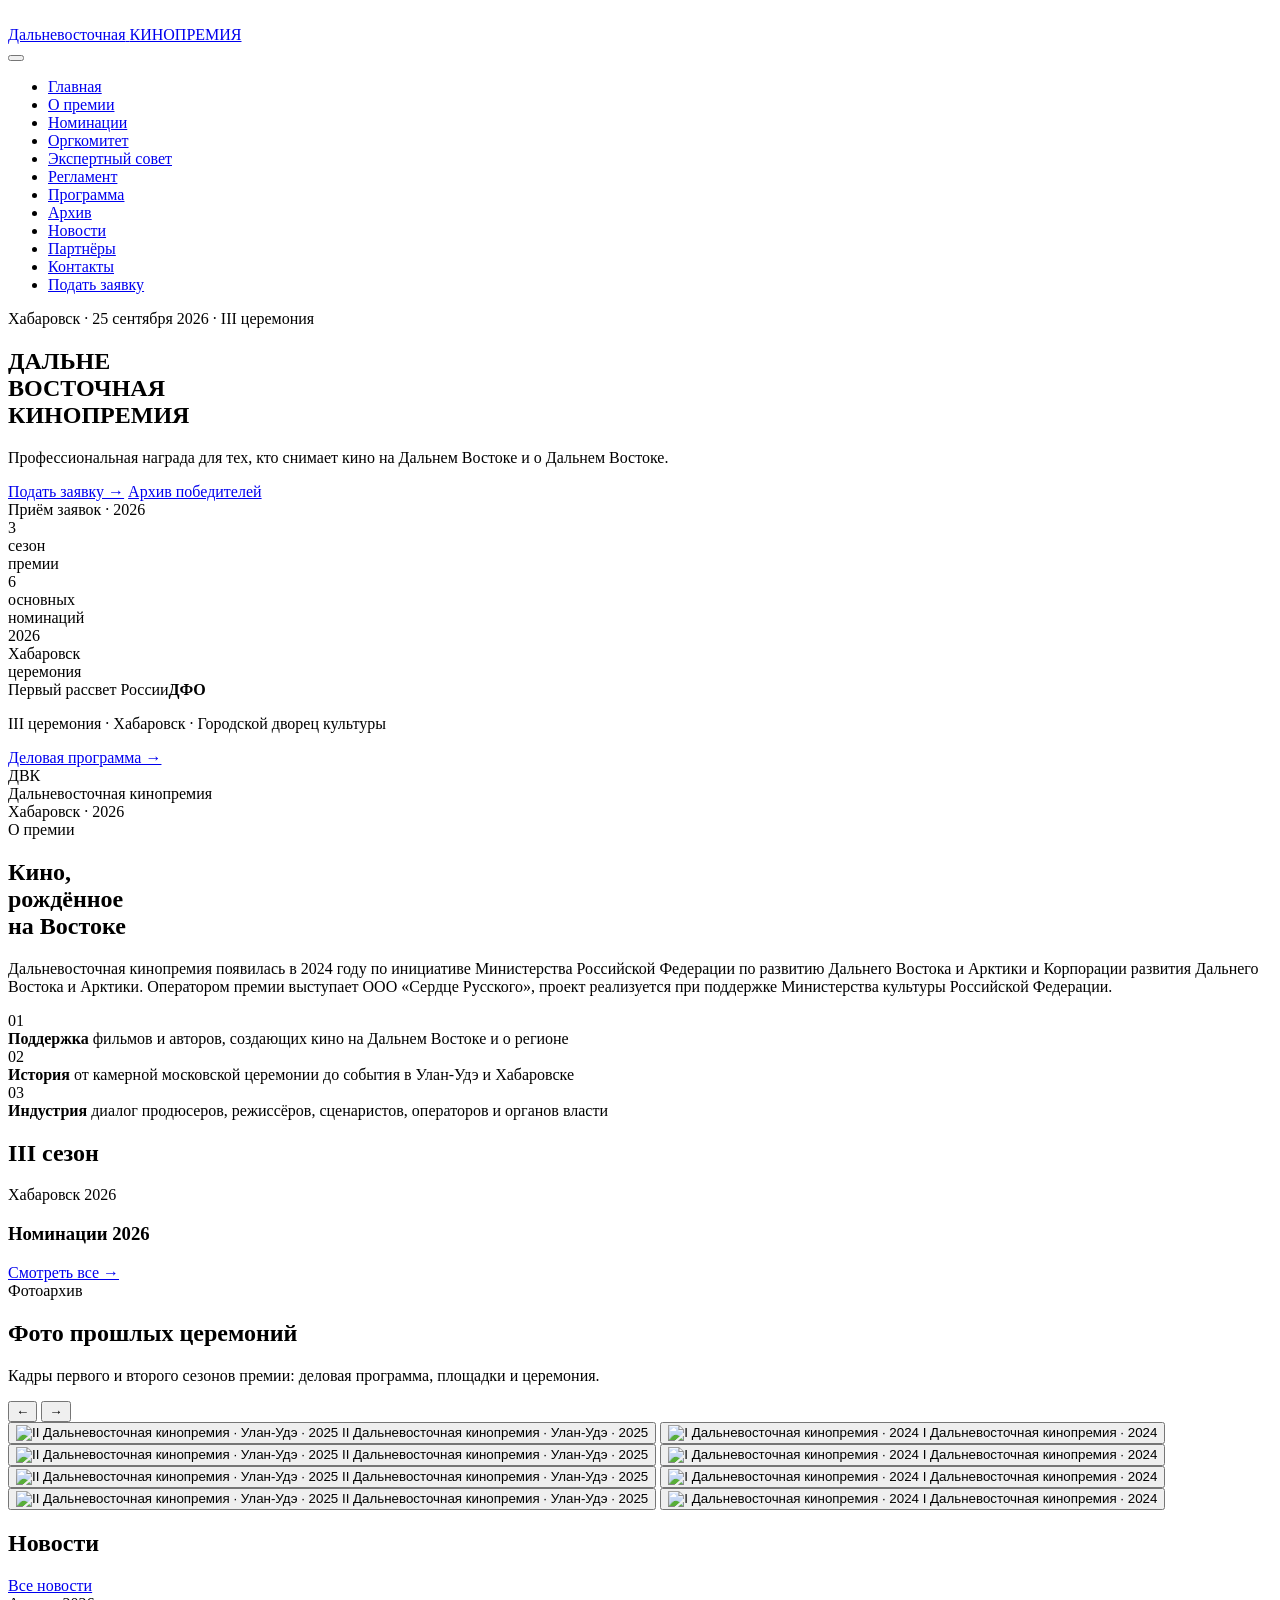
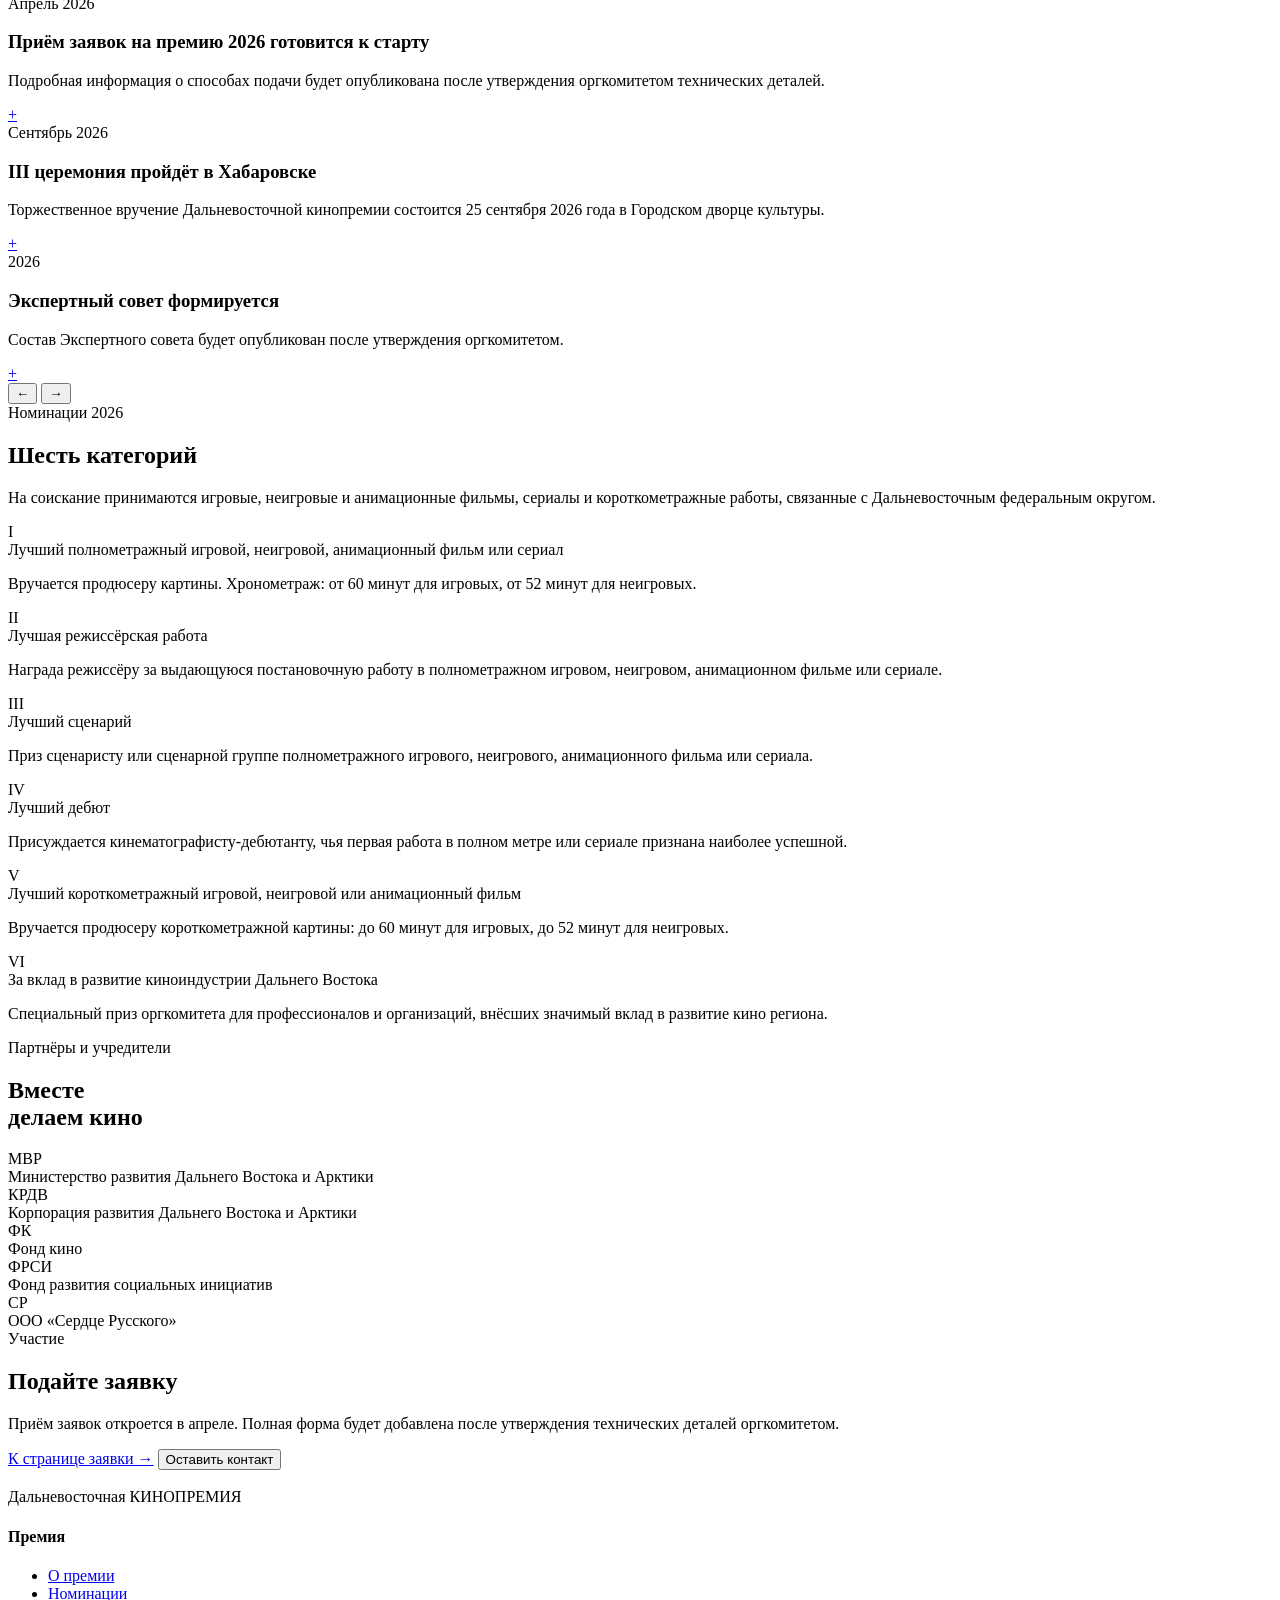
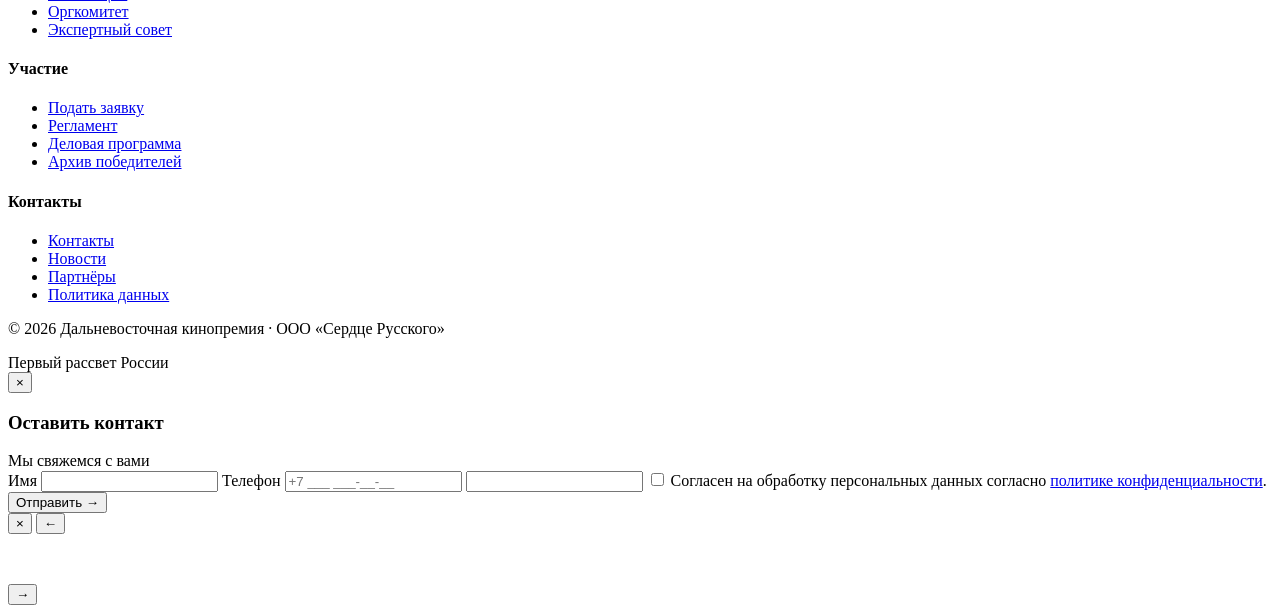
==== site/index.html @ ffc9f8f0 "feat: PHP-обработчик для Beget + 30% к мелкому шрифту + инструкция для Timeweb VPS - site/mail.php: " ====
<!DOCTYPE html>
<html lang="ru">
<head>
<meta charset="UTF-8">
<meta name="viewport" content="width=device-width, initial-scale=1.0">
<title>Главная · Дальневосточная Кинопремия 2026</title>
<link href="https://fonts.googleapis.com/css2?family=Bebas+Neue&family=Cormorant+Garamond:ital,wght@0,300;0,400;0,600;1,300;1,400&family=Space+Mono:wght@400;700&display=swap" rel="stylesheet">
<link rel="stylesheet" href="/styles.css">
</head>
<body>

<nav class="site-nav">
  <a href="/" class="nav-logo" aria-label="Дальневосточная Кинопремия">
    <img class="nav-logo-mark" src="/assets/logo/logo-2-mark.png" alt="" aria-hidden="true">
    <div class="nav-wordmark">
      <span class="top">Дальневосточная</span>
      <span class="bot">КИНОПРЕМИЯ</span>
    </div>
  </a>
  <button class="nav-toggle" type="button" aria-label="Открыть меню" aria-expanded="false" data-nav-toggle>
    <span></span><span></span><span></span>
  </button>
  <ul class="nav-links" data-nav-menu>
    <li><a href="/" class="active">Главная</a></li>
    <li><a href="/about.html" class="">О премии</a></li>
    <li><a href="/nominations.html" class="">Номинации</a></li>
    <li><a href="/orgcommittee.html" class="">Оргкомитет</a></li>
    <li><a href="/expert-council.html" class="">Экспертный совет</a></li>
    <li><a href="/regulation.html" class="">Регламент</a></li>
    <li><a href="/program.html" class="">Программа</a></li>
    <li><a href="/archive.html" class="">Архив</a></li>
    <li><a href="/news.html" class="">Новости</a></li>
    <li><a href="/partners.html" class="">Партнёры</a></li>
    <li><a href="/contacts.html" class="">Контакты</a></li>
    <li><a href="/submit.html" class="nav-cta ">Подать заявку</a></li>
  </ul>
</nav>

<section class="hero home-hero">
  <div class="hero-bg">
    <div class="layer-base"></div>
    <div class="layer-grid"></div>
    <div class="layer-ray"></div>
    <div class="layer-ray2"></div>
    <div class="layer-glow"></div>
  </div>
  <div class="hero-content">
    <div class="hero-eyebrow">
      <div class="h-dot"></div>
      <span>Хабаровск · 25 сентября 2026 · III церемония</span>
    </div>
    <h1 class="hero-title">
      <span class="outline">ДАЛЬНЕ</span><br>
      <span class="outline">ВОСТОЧНАЯ</span><br>
      <span class="accent">КИНО</span>ПРЕМИЯ
    </h1>
    <p class="hero-sub">Профессиональная награда для тех, кто снимает кино на Дальнем Востоке и о Дальнем Востоке.</p>
    <div class="hero-actions">
      <a href="/submit.html" class="btn-primary">Подать заявку →</a>
      <a href="/archive.html" class="btn-ghost">Архив победителей</a>
    </div>
  </div>
  <aside class="hero-aside">
    <div class="hero-aside-tag">Приём заявок · 2026</div>
    <div class="hero-stats">
      <div class="stat-item"><div class="stat-num" data-count="3">3</div><div class="stat-label">сезон<br>премии</div></div>
      <div class="stat-item"><div class="stat-num" data-count="6">6</div><div class="stat-label">основных<br>номинаций</div></div>
      <div class="stat-item"><div class="stat-num" data-count="2026">2026</div><div class="stat-label">Хабаровск<br>церемония</div></div>
    </div>
    <div class="hero-aside-meta"><span>Первый рассвет России</span><strong>ДФО</strong></div>
  </aside>
  <div class="hero-scroll"><div class="scroll-line"></div></div>
</section>
<div class="band">
  <p>III церемония · Хабаровск · Городской дворец культуры</p>
  <a href="/program.html">Деловая программа →</a>
</div>
<section class="about" id="about">
  <div class="about-grid">
    <div class="about-visual">
      <div class="av-glow"></div>
      <div class="av-grid"></div>
      <div class="av-inner">
        <div class="av-num">ДВК</div>
        <div class="av-sub">Дальневосточная кинопремия</div>
      </div>
      <div class="av-tag">Хабаровск · 2026</div>
    </div>
    <div class="about-text">
      <div class="section-eyebrow">О премии</div>
      <h2 class="section-title">Кино,<br>рождённое<br>на <span class="hl">Востоке</span></h2>
      <p class="section-body">Дальневосточная кинопремия появилась в 2024 году по инициативе Министерства Российской Федерации по развитию Дальнего Востока и Арктики и Корпорации развития Дальнего Востока и Арктики. Оператором премии выступает ООО «Сердце Русского», проект реализуется при поддержке Министерства культуры Российской Федерации.</p>
      <div class="about-pillars">
        <div class="pillar"><div class="pillar-num">01</div><div class="pillar-text"><strong>Поддержка</strong> фильмов и авторов, создающих кино на Дальнем Востоке и о регионе</div></div>
        <div class="pillar"><div class="pillar-num">02</div><div class="pillar-text"><strong>История</strong> от камерной московской церемонии до события в Улан-Удэ и Хабаровске</div></div>
        <div class="pillar"><div class="pillar-num">03</div><div class="pillar-text"><strong>Индустрия</strong> диалог продюсеров, режиссёров, сценаристов, операторов и органов власти</div></div>
      </div>
    </div>
  </div>
</section>
<section class="edition-section">
  <div class="edition-line">
    <h2>III сезон</h2>
    <span></span>
    <div>Хабаровск 2026</div>
  </div>
  <div class="shortlist-card">
    <h3>Номинации 2026</h3>
    <a href="/nominations.html">Смотреть все →</a>
  </div>
</section>

<section class="photo-section">
  <div class="photo-head">
    <div>
      <div class="section-eyebrow">Фотоархив</div>
      <h2 class="section-title">Фото прошлых церемоний</h2>
      <p class="section-body">Кадры первого и второго сезонов премии: деловая программа, площадки и церемония.</p>
    </div>
    <div class="photo-controls">
      <button type="button" data-gallery-prev aria-label="Прокрутить фото назад">←</button>
      <button type="button" data-gallery-next aria-label="Прокрутить фото вперёд">→</button>
    </div>
  </div>
  <div class="photo-rail" data-gallery-rail>
    
    <button class="photo-card" type="button" data-lightbox-src="/assets/gallery/2025/LX3A5728_resized.jpg" data-lightbox-caption="II Дальневосточная кинопремия · Улан-Удэ · 2025" aria-label="Открыть фото 1">
      <img src="/assets/gallery/2025/LX3A5728_resized.jpg" alt="II Дальневосточная кинопремия · Улан-Удэ · 2025" loading="lazy">
      <span>II Дальневосточная кинопремия · Улан-Удэ · 2025</span>
    </button>
    
    <button class="photo-card" type="button" data-lightbox-src="/assets/gallery/2024/3K6A1134_resized.jpg" data-lightbox-caption="I Дальневосточная кинопремия · 2024" aria-label="Открыть фото 2">
      <img src="/assets/gallery/2024/3K6A1134_resized.jpg" alt="I Дальневосточная кинопремия · 2024" loading="lazy">
      <span>I Дальневосточная кинопремия · 2024</span>
    </button>
    
    <button class="photo-card" type="button" data-lightbox-src="/assets/gallery/2025/LX3A5746_resized.jpg" data-lightbox-caption="II Дальневосточная кинопремия · Улан-Удэ · 2025" aria-label="Открыть фото 3">
      <img src="/assets/gallery/2025/LX3A5746_resized.jpg" alt="II Дальневосточная кинопремия · Улан-Удэ · 2025" loading="lazy">
      <span>II Дальневосточная кинопремия · Улан-Удэ · 2025</span>
    </button>
    
    <button class="photo-card" type="button" data-lightbox-src="/assets/gallery/2024/3K6A2040_resized.jpg" data-lightbox-caption="I Дальневосточная кинопремия · 2024" aria-label="Открыть фото 4">
      <img src="/assets/gallery/2024/3K6A2040_resized.jpg" alt="I Дальневосточная кинопремия · 2024" loading="lazy">
      <span>I Дальневосточная кинопремия · 2024</span>
    </button>
    
    <button class="photo-card" type="button" data-lightbox-src="/assets/gallery/2025/LX3A6180_resized.jpg" data-lightbox-caption="II Дальневосточная кинопремия · Улан-Удэ · 2025" aria-label="Открыть фото 5">
      <img src="/assets/gallery/2025/LX3A6180_resized.jpg" alt="II Дальневосточная кинопремия · Улан-Удэ · 2025" loading="lazy">
      <span>II Дальневосточная кинопремия · Улан-Удэ · 2025</span>
    </button>
    
    <button class="photo-card" type="button" data-lightbox-src="/assets/gallery/2024/3K6A2829_resized.jpg" data-lightbox-caption="I Дальневосточная кинопремия · 2024" aria-label="Открыть фото 6">
      <img src="/assets/gallery/2024/3K6A2829_resized.jpg" alt="I Дальневосточная кинопремия · 2024" loading="lazy">
      <span>I Дальневосточная кинопремия · 2024</span>
    </button>
    
    <button class="photo-card" type="button" data-lightbox-src="/assets/gallery/2025/LX3A6615_resized.jpg" data-lightbox-caption="II Дальневосточная кинопремия · Улан-Удэ · 2025" aria-label="Открыть фото 7">
      <img src="/assets/gallery/2025/LX3A6615_resized.jpg" alt="II Дальневосточная кинопремия · Улан-Удэ · 2025" loading="lazy">
      <span>II Дальневосточная кинопремия · Улан-Удэ · 2025</span>
    </button>
    
    <button class="photo-card" type="button" data-lightbox-src="/assets/gallery/2024/3K6A3214_resized.jpg" data-lightbox-caption="I Дальневосточная кинопремия · 2024" aria-label="Открыть фото 8">
      <img src="/assets/gallery/2024/3K6A3214_resized.jpg" alt="I Дальневосточная кинопремия · 2024" loading="lazy">
      <span>I Дальневосточная кинопремия · 2024</span>
    </button>
  </div>
</section>

<section class="press-strip theme-light" id="news-preview">
  <div class="strip-head">
    <h2>Новости</h2>
    <a href="/news.html">Все новости</a>
  </div>
  <div class="press-rail" data-rail>
    
    <article class="press-card">
      <div class="press-mark"></div>
      <div class="news-date">Апрель 2026</div>
      <h3>Приём заявок на премию 2026 готовится к старту</h3>
      <p>Подробная информация о способах подачи будет опубликована после утверждения оргкомитетом технических деталей.</p>
      <a class="card-plus" href="/news.html" aria-label="Открыть новость">+</a>
    </article>
    
    <article class="press-card">
      <div class="press-mark"></div>
      <div class="news-date">Сентябрь 2026</div>
      <h3>III церемония пройдёт в Хабаровске</h3>
      <p>Торжественное вручение Дальневосточной кинопремии состоится 25 сентября 2026 года в Городском дворце культуры.</p>
      <a class="card-plus" href="/news.html" aria-label="Открыть новость">+</a>
    </article>
    
    <article class="press-card">
      <div class="press-mark"></div>
      <div class="news-date">2026</div>
      <h3>Экспертный совет формируется</h3>
      <p>Состав Экспертного совета будет опубликован после утверждения оргкомитетом.</p>
      <a class="card-plus" href="/news.html" aria-label="Открыть новость">+</a>
    </article>
  </div>
  <div class="rail-controls">
    <button type="button" data-rail-prev aria-label="Назад">←</button>
    <span></span>
    <button type="button" data-rail-next aria-label="Вперёд">→</button>
  </div>
</section>
<section class="nominations" id="nominations">
  
  <div class="section-headline">
    <div class="section-eyebrow">Номинации 2026</div>
    <h2 class="section-title">Шесть <span class="hl">категорий</span></h2>
    <p class="section-body">На соискание принимаются игровые, неигровые и анимационные фильмы, сериалы и короткометражные работы, связанные с Дальневосточным федеральным округом.</p>
  </div>
  
  <div class="nom-grid nom-grid-six">
    <div class="nom-card"><div class="nom-card-top"></div><div class="nom-icon">I</div><div class="nom-title">Лучший полнометражный игровой, неигровой, анимационный фильм или сериал</div><p class="nom-desc">Вручается продюсеру картины. Хронометраж: от 60 минут для игровых, от 52 минут для неигровых.</p></div>
    <div class="nom-card"><div class="nom-card-top"></div><div class="nom-icon">II</div><div class="nom-title">Лучшая режиссёрская работа</div><p class="nom-desc">Награда режиссёру за выдающуюся постановочную работу в полнометражном игровом, неигровом, анимационном фильме или сериале.</p></div>
    <div class="nom-card"><div class="nom-card-top"></div><div class="nom-icon">III</div><div class="nom-title">Лучший сценарий</div><p class="nom-desc">Приз сценаристу или сценарной группе полнометражного игрового, неигрового, анимационного фильма или сериала.</p></div>
    <div class="nom-card"><div class="nom-card-top"></div><div class="nom-icon">IV</div><div class="nom-title">Лучший дебют</div><p class="nom-desc">Присуждается кинематографисту-дебютанту, чья первая работа в полном метре или сериале признана наиболее успешной.</p></div>
    <div class="nom-card"><div class="nom-card-top"></div><div class="nom-icon">V</div><div class="nom-title">Лучший короткометражный игровой, неигровой или анимационный фильм</div><p class="nom-desc">Вручается продюсеру короткометражной картины: до 60 минут для игровых, до 52 минут для неигровых.</p></div>
    <div class="nom-card"><div class="nom-card-top"></div><div class="nom-icon">VI</div><div class="nom-title">За вклад в развитие киноиндустрии Дальнего Востока</div><p class="nom-desc">Специальный приз оргкомитета для профессионалов и организаций, внёсших значимый вклад в развитие кино региона.</p></div>
  </div>
</section>

<section class="partners" id="partners">
  <div class="section-eyebrow">Партнёры и учредители</div>
  <h2 class="section-title">Вместе<br>делаем <span class="hl">кино</span></h2>
  <div class="partner-logos">
    <div class="partner-item"><div class="partner-abbr">МВР</div><div class="partner-name">Министерство развития Дальнего Востока и Арктики</div></div>
    <div class="partner-item"><div class="partner-abbr">КРДВ</div><div class="partner-name">Корпорация развития Дальнего Востока и Арктики</div></div>
    <div class="partner-item"><div class="partner-abbr">ФК</div><div class="partner-name">Фонд кино</div></div>
    <div class="partner-item"><div class="partner-abbr">ФРСИ</div><div class="partner-name">Фонд развития социальных инициатив</div></div>
    <div class="partner-item"><div class="partner-abbr">СР</div><div class="partner-name">ООО «Сердце Русского»</div></div>
  </div>
</section>
<div class="submit-section">
  <div class="submit-inner">
    <div class="submit-text">
      <div class="section-eyebrow">Участие</div>
      <h2 class="section-title">Подайте <span class="hl">заявку</span></h2>
      <p class="section-body">Приём заявок откроется в апреле. Полная форма будет добавлена после утверждения технических деталей оргкомитетом.</p>
    </div>
    <div class="submit-cta-wrap">
      <a href="/submit.html" class="btn-big">К странице заявки →</a>
      <button type="button" class="link-button" data-lead-open>Оставить контакт</button>
    </div>
  </div>
</div>

<footer>
  <div class="footer-top">
    <div class="footer-logo">
      <img class="nav-logo-mark" src="/assets/logo/logo-2-mark.png" alt="" aria-hidden="true">
      <div class="nav-wordmark">
        <span class="top">Дальневосточная</span>
        <span class="bot">КИНОПРЕМИЯ</span>
      </div>
    </div>
    <div class="footer-cols">
      <div class="footer-col">
        <h4>Премия</h4>
        <ul>
          <li><a href="/about.html">О премии</a></li>
          <li><a href="/nominations.html">Номинации</a></li>
          <li><a href="/orgcommittee.html">Оргкомитет</a></li>
          <li><a href="/expert-council.html">Экспертный совет</a></li>
        </ul>
      </div>
      <div class="footer-col">
        <h4>Участие</h4>
        <ul>
          <li><a href="/submit.html">Подать заявку</a></li>
          <li><a href="/regulation.html">Регламент</a></li>
          <li><a href="/program.html">Деловая программа</a></li>
          <li><a href="/archive.html">Архив победителей</a></li>
        </ul>
      </div>
      <div class="footer-col">
        <h4>Контакты</h4>
        <ul>
          <li><a href="/contacts.html">Контакты</a></li>
          <li><a href="/news.html">Новости</a></li>
          <li><a href="/partners.html">Партнёры</a></li>
          <li><a href="/privacy.html">Политика данных</a></li>
        </ul>
      </div>
    </div>
  </div>
  <div class="footer-bottom">
    <p>© 2026 Дальневосточная кинопремия · ООО «Сердце Русского»</p>
    <span class="tagline">Первый рассвет России</span>
  </div>
</footer>

<div class="modal-backdrop" id="leadModal" aria-hidden="true">
  <div class="modal" role="dialog" aria-modal="true" aria-labelledby="leadTitle">
    <button class="modal-close" type="button" data-lead-close aria-label="Закрыть">×</button>
    <h3 id="leadTitle">Оставить контакт</h3>
    <div class="modal-sub">Мы свяжемся с вами</div>
    <form id="leadForm" novalidate>
      <label for="lead-name">Имя</label>
      <input type="text" id="lead-name" name="name" required minlength="2" maxlength="80" autocomplete="name">

      <label for="lead-phone">Телефон</label>
      <input type="tel" id="lead-phone" name="phone" required minlength="6" maxlength="32" autocomplete="tel" placeholder="+7 ___ ___-__-__">

      <input class="hp" type="text" name="company" tabindex="-1" autocomplete="off" aria-hidden="true">

      <label class="consent">
        <input type="checkbox" name="consent" required>
        <span>Согласен на обработку персональных данных согласно <a href="/privacy.html">политике конфиденциальности</a>.</span>
      </label>

      <button type="submit" class="btn-primary">Отправить →</button>
      <div class="modal-status" id="leadStatus" aria-live="polite"></div>
    </form>
  </div>
</div>

<div class="photo-lightbox" data-lightbox aria-hidden="true">
  <button class="photo-lightbox-close" type="button" data-lightbox-close aria-label="Закрыть">×</button>
  <button class="photo-lightbox-nav prev" type="button" data-lightbox-prev aria-label="Предыдущее фото">←</button>
  <figure>
    <img src="" alt="" data-lightbox-image>
    <figcaption data-lightbox-caption></figcaption>
  </figure>
  <button class="photo-lightbox-nav next" type="button" data-lightbox-next aria-label="Следующее фото">→</button>
</div>
<script src="https://cdn.jsdelivr.net/npm/gsap@3.12.5/dist/gsap.min.js" defer></script>
<script src="https://cdn.jsdelivr.net/npm/gsap@3.12.5/dist/ScrollTrigger.min.js" defer></script>
<script src="/anim.js?v=grid-fix-2" defer></script>
<script src="/app.js" defer></script>
</body>
</html>
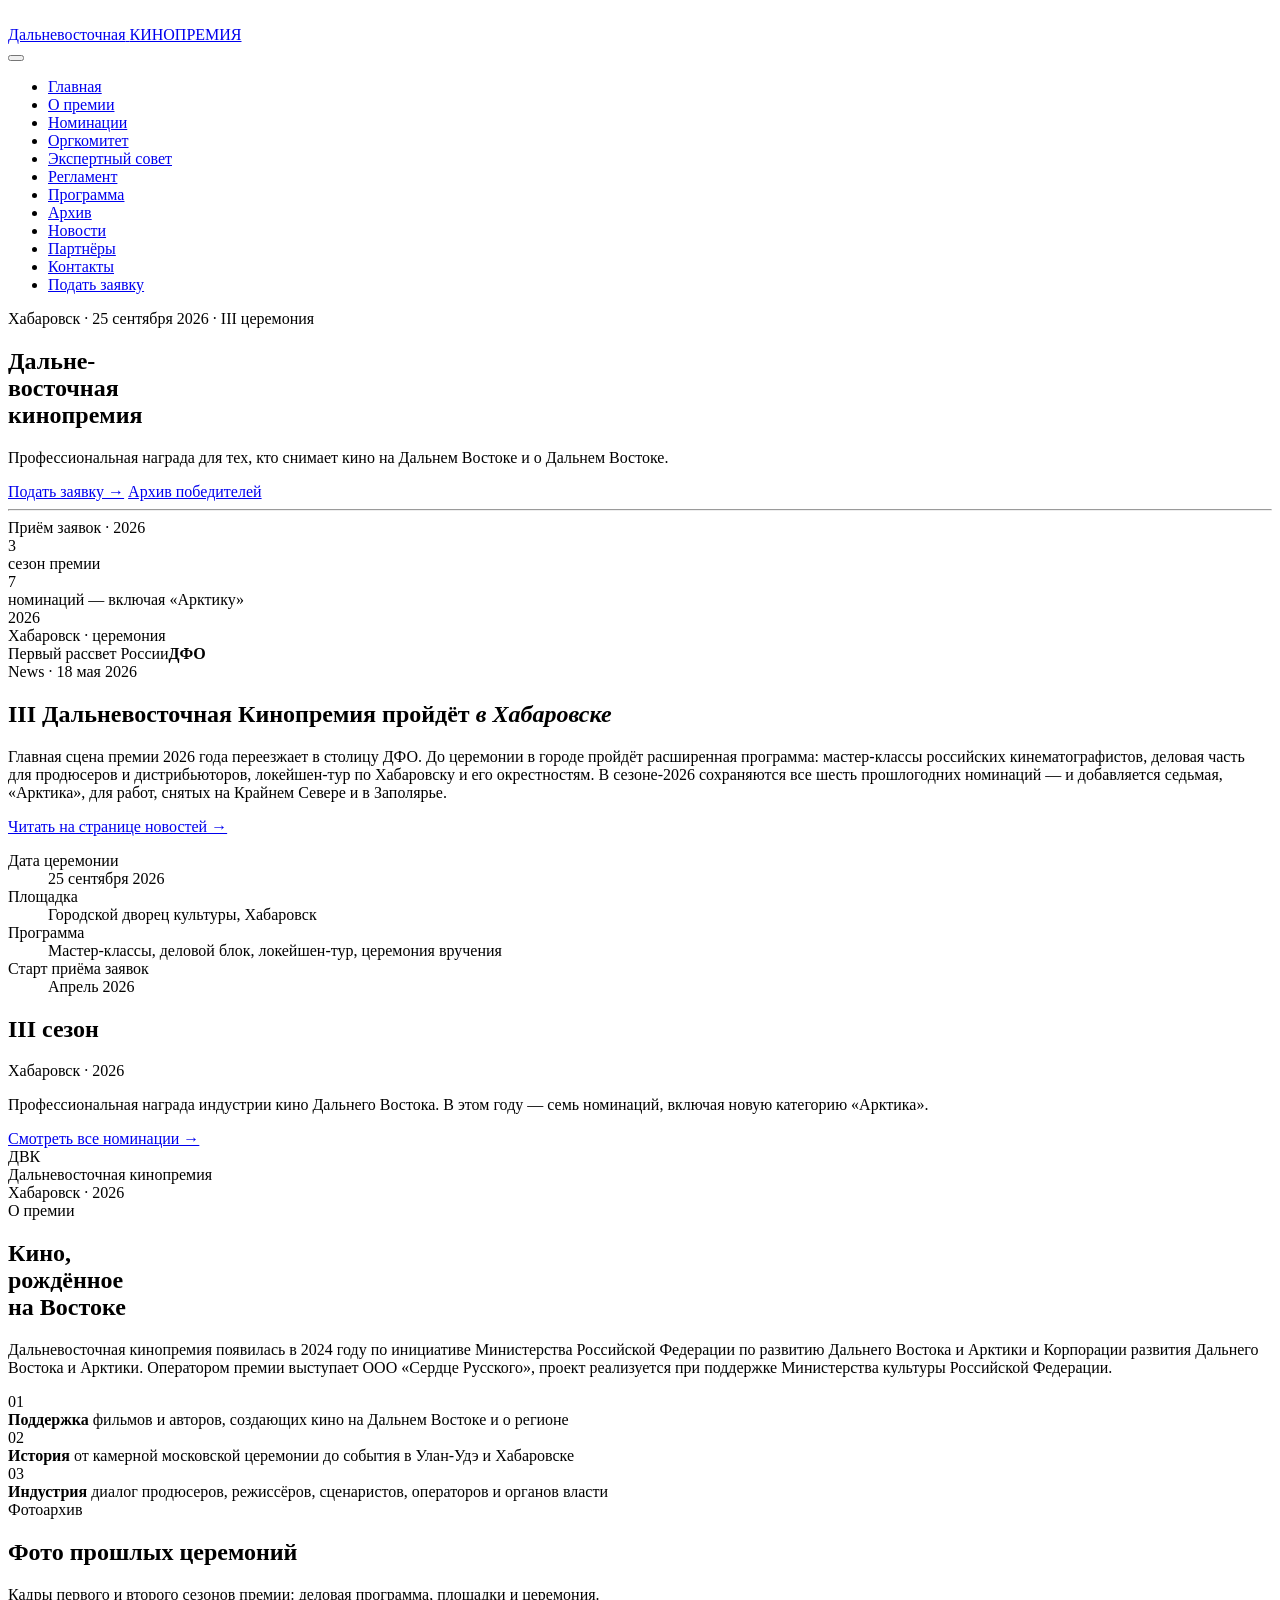
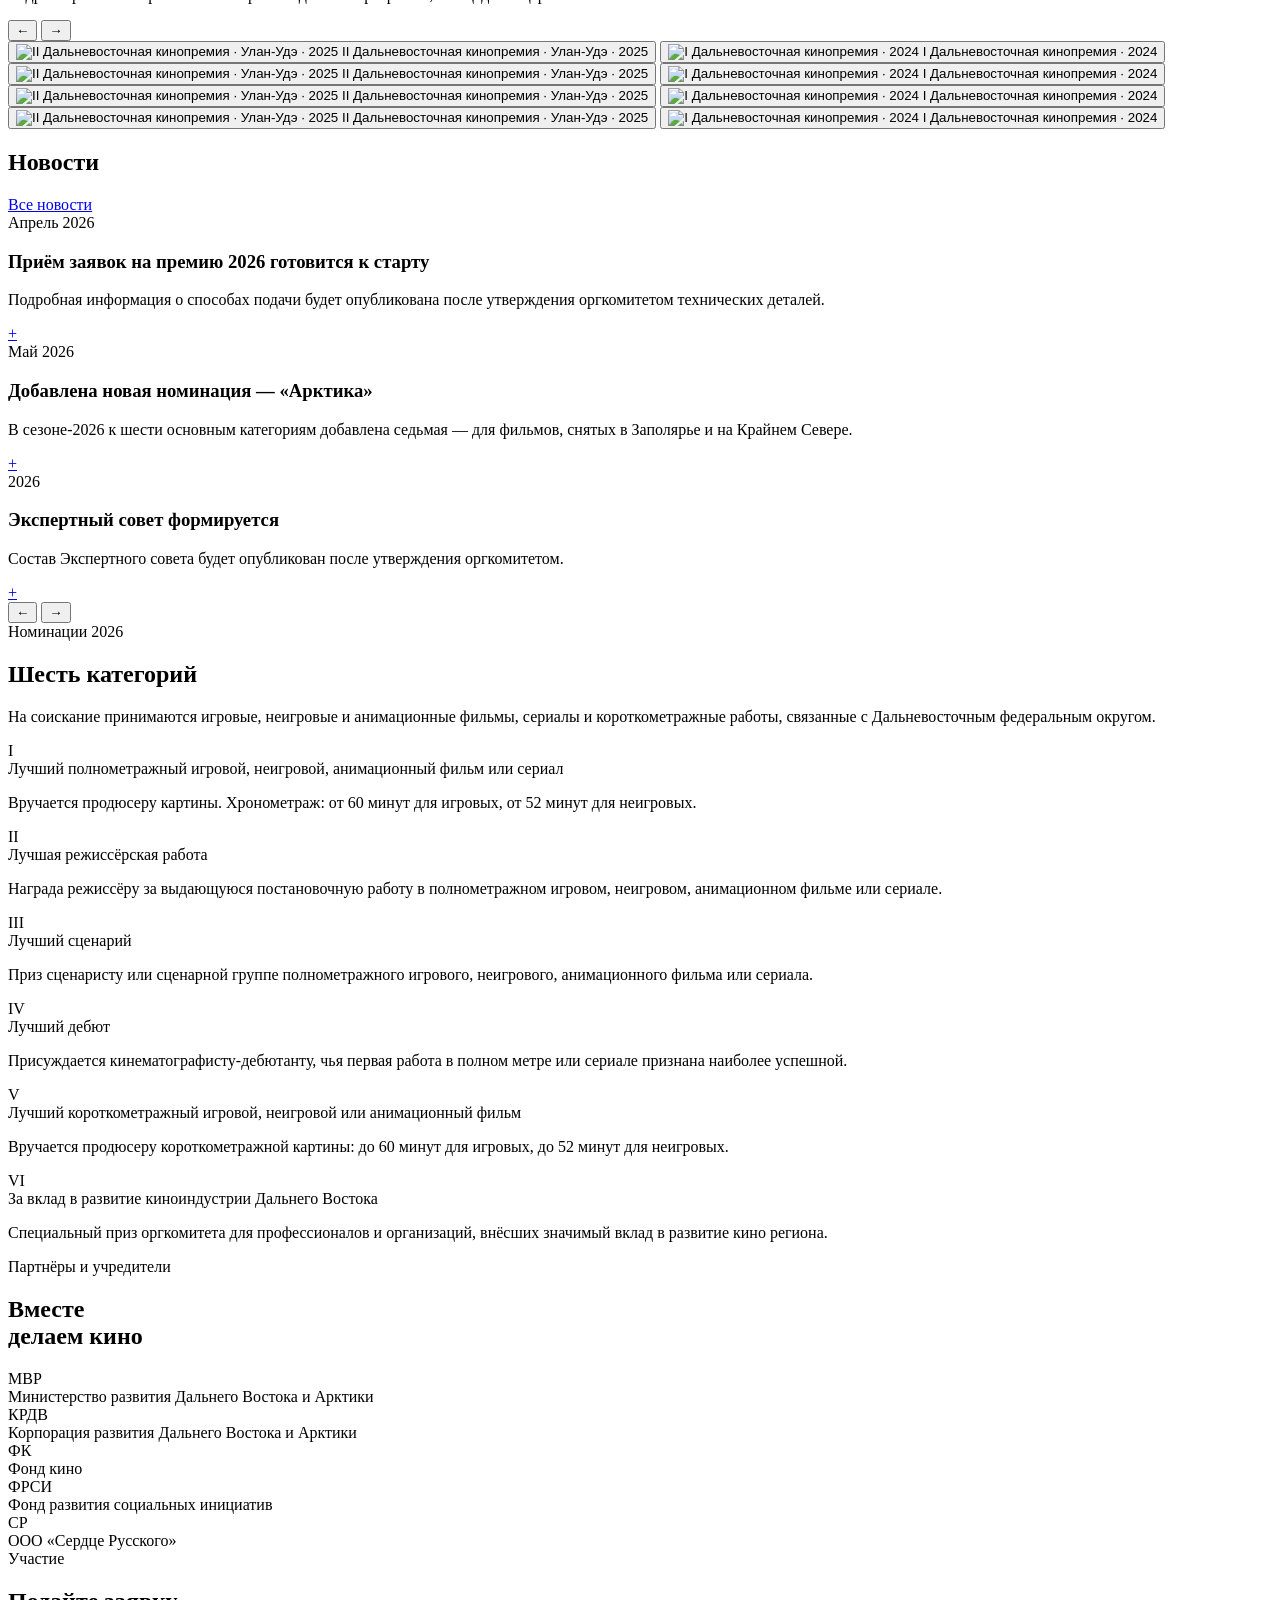
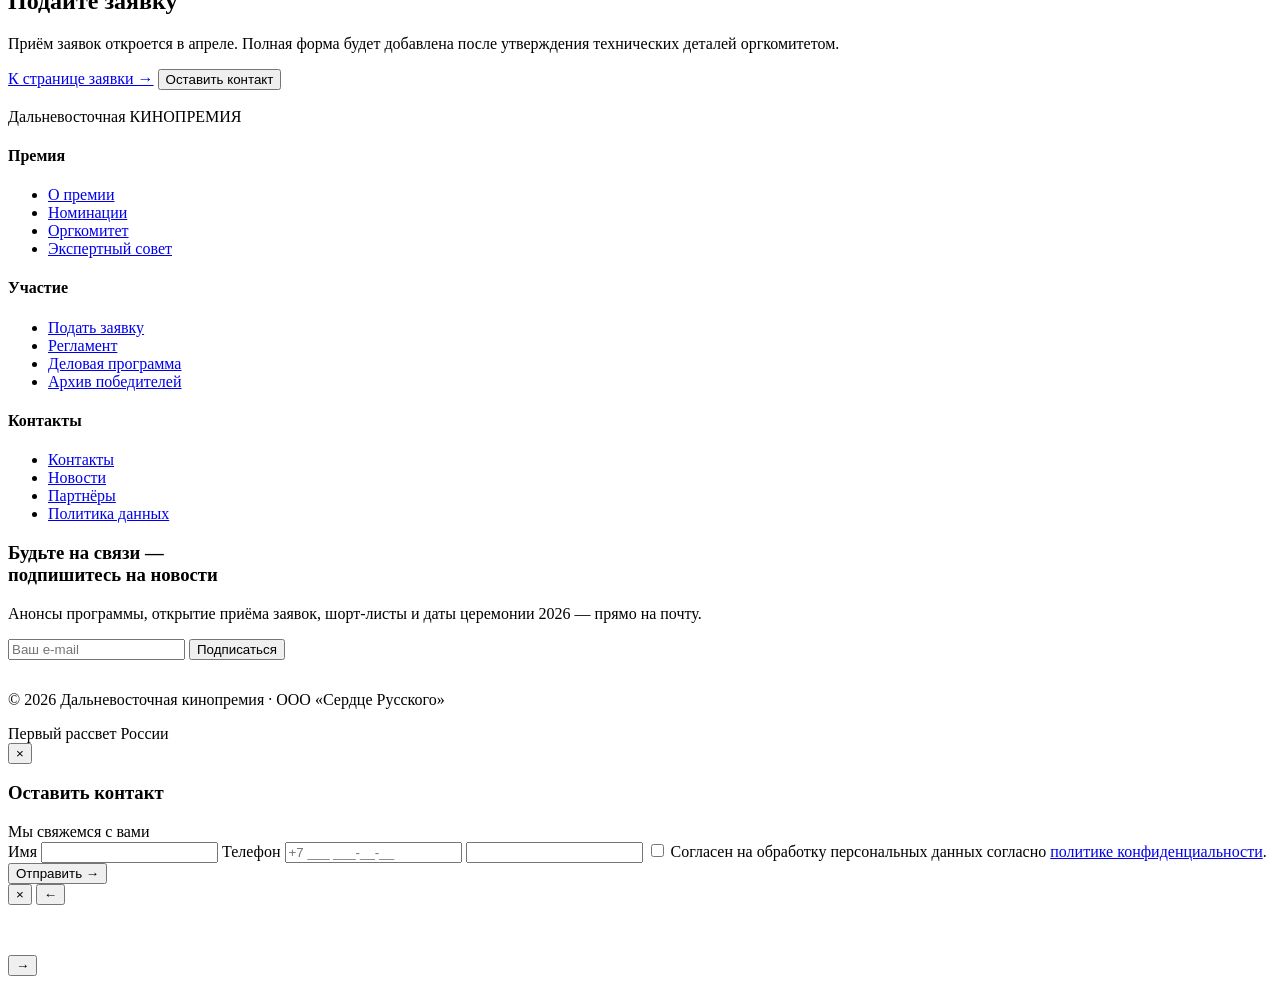
==== commit 4e0efa18: "feat: EFA-style редизайн — асимметричный hero, gold-line, dark-feat-news, split-footer Главная (inde" ====
--- a/site/index.html
+++ b/site/index.html
@@ -4,7 +4,7 @@
 <meta charset="UTF-8">
 <meta name="viewport" content="width=device-width, initial-scale=1.0">
 <title>Главная · Дальневосточная Кинопремия 2026</title>
-<link href="https://fonts.googleapis.com/css2?family=Bebas+Neue&family=Cormorant+Garamond:ital,wght@0,300;0,400;0,600;1,300;1,400&family=Space+Mono:wght@400;700&display=swap" rel="stylesheet">
+<link rel="preconnect" href="https://fonts.googleapis.com"><link rel="preconnect" href="https://fonts.gstatic.com" crossorigin><link href="https://fonts.googleapis.com/css2?family=Inter:wght@400;500;600;700&family=Playfair+Display:ital,wght@0,400;0,500;0,600;0,700;1,400;1,500&display=swap" rel="stylesheet">
 <link rel="stylesheet" href="/styles.css">
 </head>
 <body>
@@ -37,45 +37,73 @@
 </nav>
 
 <section class="hero home-hero">
-  <div class="hero-bg">
-    <div class="layer-base"></div>
-    <div class="layer-grid"></div>
-    <div class="layer-ray"></div>
-    <div class="layer-ray2"></div>
-    <div class="layer-glow"></div>
-  </div>
   <div class="hero-content">
     <div class="hero-eyebrow">
-      <div class="h-dot"></div>
       <span>Хабаровск · 25 сентября 2026 · III церемония</span>
     </div>
     <h1 class="hero-title">
-      <span class="outline">ДАЛЬНЕ</span><br>
-      <span class="outline">ВОСТОЧНАЯ</span><br>
-      <span class="accent">КИНО</span>ПРЕМИЯ
+      <span class="outline">Дальне-</span><br>
+      <span class="outline">восточная</span><br>
+      <span class="accent">кинопремия</span>
     </h1>
-    <p class="hero-sub">Профессиональная награда для тех, кто снимает кино на Дальнем Востоке и о Дальнем Востоке.</p>
+    <p class="hero-sub">Профессиональная награда для тех, кто снимает кино на&nbsp;Дальнем Востоке и&nbsp;о&nbsp;Дальнем Востоке.</p>
     <div class="hero-actions">
       <a href="/submit.html" class="btn-primary">Подать заявку →</a>
       <a href="/archive.html" class="btn-ghost">Архив победителей</a>
     </div>
   </div>
-  <aside class="hero-aside">
-    <div class="hero-aside-tag">Приём заявок · 2026</div>
+</section>
+
+<hr class="gold-line">
+
+<section class="stats-strip">
+  <div class="stats-strip-inner">
+    <div class="stats-tag">Приём заявок · 2026</div>
     <div class="hero-stats">
-      <div class="stat-item"><div class="stat-num" data-count="3">3</div><div class="stat-label">сезон<br>премии</div></div>
-      <div class="stat-item"><div class="stat-num" data-count="6">6</div><div class="stat-label">основных<br>номинаций</div></div>
-      <div class="stat-item"><div class="stat-num" data-count="2026">2026</div><div class="stat-label">Хабаровск<br>церемония</div></div>
-    </div>
-    <div class="hero-aside-meta"><span>Первый рассвет России</span><strong>ДФО</strong></div>
-  </aside>
-  <div class="hero-scroll"><div class="scroll-line"></div></div>
-</section>
-<div class="band">
-  <p>III церемония · Хабаровск · Городской дворец культуры</p>
-  <a href="/program.html">Деловая программа →</a>
-</div>
-<section class="about" id="about">
+      <div class="stat-item"><div class="stat-num" data-count="3">3</div><div class="stat-label">сезон премии</div></div>
+      <div class="stat-item"><div class="stat-num" data-count="7">7</div><div class="stat-label">номинаций — включая «Арктику»</div></div>
+      <div class="stat-item"><div class="stat-num" data-count="2026">2026</div><div class="stat-label">Хабаровск · церемония</div></div>
+    </div>
+  </div>
+  <div class="hero-aside-meta">
+    <span>Первый рассвет России</span><strong>ДФО</strong>
+  </div>
+</section>
+
+<section class="feat-news" aria-label="Главная новость">
+  <div class="feat-news-inner">
+    <div class="feat-news-body">
+      <div class="feat-news-tag">News · 18 мая 2026</div>
+      <h2 class="feat-news-title">III Дальневосточная Кинопремия пройдёт <em>в&nbsp;Хабаровске</em></h2>
+      <p class="feat-news-lead">Главная сцена премии 2026 года переезжает в&nbsp;столицу ДФО. До&nbsp;церемонии в&nbsp;городе пройдёт расширенная программа: мастер-классы российских кинематографистов, деловая часть для продюсеров и&nbsp;дистрибьюторов, локейшен-тур по&nbsp;Хабаровску и&nbsp;его окрестностям. В&nbsp;сезоне-2026 сохраняются все шесть прошлогодних номинаций — и&nbsp;добавляется седьмая, «Арктика», для работ, снятых на&nbsp;Крайнем Севере и&nbsp;в&nbsp;Заполярье.</p>
+      <a class="feat-news-cta" href="/news.html">Читать на странице новостей →</a>
+    </div>
+    <dl class="feat-news-meta">
+      <dt>Дата церемонии</dt>
+      <dd>25 сентября 2026</dd>
+      <dt>Площадка</dt>
+      <dd>Городской дворец культуры, Хабаровск</dd>
+      <dt>Программа</dt>
+      <dd>Мастер-классы, деловой блок, локейшен-тур, церемония вручения</dd>
+      <dt>Старт приёма заявок</dt>
+      <dd>Апрель 2026</dd>
+    </dl>
+  </div>
+</section>
+
+<section class="edition-section gold">
+  <div class="edition-line">
+    <h2>III сезон</h2>
+    <span></span>
+    <div>Хабаровск · 2026</div>
+  </div>
+  <div class="edition-foot">
+    <p>Профессиональная награда индустрии кино Дальнего Востока. В&nbsp;этом году&nbsp;— семь номинаций, включая новую категорию «Арктика».</p>
+    <a href="/nominations.html">Смотреть все номинации →</a>
+  </div>
+</section>
+
+<section class="about dark" id="about">
   <div class="about-grid">
     <div class="about-visual">
       <div class="av-glow"></div>
@@ -98,18 +126,6 @@
     </div>
   </div>
 </section>
-<section class="edition-section">
-  <div class="edition-line">
-    <h2>III сезон</h2>
-    <span></span>
-    <div>Хабаровск 2026</div>
-  </div>
-  <div class="shortlist-card">
-    <h3>Номинации 2026</h3>
-    <a href="/nominations.html">Смотреть все →</a>
-  </div>
-</section>
-
 <section class="photo-section">
   <div class="photo-head">
     <div>
@@ -183,9 +199,9 @@
     
     <article class="press-card">
       <div class="press-mark"></div>
-      <div class="news-date">Сентябрь 2026</div>
-      <h3>III церемония пройдёт в Хабаровске</h3>
-      <p>Торжественное вручение Дальневосточной кинопремии состоится 25 сентября 2026 года в Городском дворце культуры.</p>
+      <div class="news-date">Май 2026</div>
+      <h3>Добавлена новая номинация — «Арктика»</h3>
+      <p>В сезоне-2026 к шести основным категориям добавлена седьмая — для фильмов, снятых в Заполярье и на Крайнем Севере.</p>
       <a class="card-plus" href="/news.html" aria-label="Открыть новость">+</a>
     </article>
     
@@ -246,48 +262,61 @@
   </div>
 </div>
 
-<footer>
-  <div class="footer-top">
-    <div class="footer-logo">
-      <img class="nav-logo-mark" src="/assets/logo/logo-2-mark.png" alt="" aria-hidden="true">
-      <div class="nav-wordmark">
-        <span class="top">Дальневосточная</span>
-        <span class="bot">КИНОПРЕМИЯ</span>
-      </div>
-    </div>
-    <div class="footer-cols">
-      <div class="footer-col">
-        <h4>Премия</h4>
-        <ul>
-          <li><a href="/about.html">О премии</a></li>
-          <li><a href="/nominations.html">Номинации</a></li>
-          <li><a href="/orgcommittee.html">Оргкомитет</a></li>
-          <li><a href="/expert-council.html">Экспертный совет</a></li>
-        </ul>
-      </div>
-      <div class="footer-col">
-        <h4>Участие</h4>
-        <ul>
-          <li><a href="/submit.html">Подать заявку</a></li>
-          <li><a href="/regulation.html">Регламент</a></li>
-          <li><a href="/program.html">Деловая программа</a></li>
-          <li><a href="/archive.html">Архив победителей</a></li>
-        </ul>
-      </div>
-      <div class="footer-col">
-        <h4>Контакты</h4>
-        <ul>
-          <li><a href="/contacts.html">Контакты</a></li>
-          <li><a href="/news.html">Новости</a></li>
-          <li><a href="/partners.html">Партнёры</a></li>
-          <li><a href="/privacy.html">Политика данных</a></li>
-        </ul>
-      </div>
-    </div>
-  </div>
-  <div class="footer-bottom">
-    <p>© 2026 Дальневосточная кинопремия · ООО «Сердце Русского»</p>
-    <span class="tagline">Первый рассвет России</span>
+<footer class="split">
+  <div class="footer-split">
+    <div class="footer-side-light">
+      <div class="footer-logo">
+        <img class="nav-logo-mark" src="/assets/logo/logo-2-mark.png" alt="" aria-hidden="true">
+        <div class="nav-wordmark">
+          <span class="top">Дальневосточная</span>
+          <span class="bot">КИНОПРЕМИЯ</span>
+        </div>
+      </div>
+      <div class="footer-cols">
+        <div class="footer-col">
+          <h4>Премия</h4>
+          <ul>
+            <li><a href="/about.html">О премии</a></li>
+            <li><a href="/nominations.html">Номинации</a></li>
+            <li><a href="/orgcommittee.html">Оргкомитет</a></li>
+            <li><a href="/expert-council.html">Экспертный совет</a></li>
+          </ul>
+        </div>
+        <div class="footer-col">
+          <h4>Участие</h4>
+          <ul>
+            <li><a href="/submit.html">Подать заявку</a></li>
+            <li><a href="/regulation.html">Регламент</a></li>
+            <li><a href="/program.html">Деловая программа</a></li>
+            <li><a href="/archive.html">Архив победителей</a></li>
+          </ul>
+        </div>
+        <div class="footer-col">
+          <h4>Контакты</h4>
+          <ul>
+            <li><a href="/contacts.html">Контакты</a></li>
+            <li><a href="/news.html">Новости</a></li>
+            <li><a href="/partners.html">Партнёры</a></li>
+            <li><a href="/privacy.html">Политика данных</a></li>
+          </ul>
+        </div>
+      </div>
+    </div>
+    <aside class="footer-side-dark">
+      <div>
+        <h3>Будьте на связи —<br>подпишитесь на&nbsp;новости</h3>
+        <p>Анонсы программы, открытие приёма заявок, шорт-листы и&nbsp;даты церемонии 2026 — прямо на&nbsp;почту.</p>
+        <form class="footer-newsletter" novalidate onsubmit="return false">
+          <input type="email" placeholder="Ваш e-mail" aria-label="E-mail для подписки">
+          <button type="submit">Подписаться</button>
+        </form>
+      </div>
+      <p style="font-family:var(--font-sans);font-size:12px;color:rgba(255,255,255,0.4);letter-spacing:0.04em;margin-top:auto">Отправляя e-mail, вы соглашаетесь с&nbsp;<a href="/privacy.html" style="color:var(--brand-gold);border-bottom:1px solid var(--brand-gold)">политикой обработки данных</a>.</p>
+    </aside>
+    <div class="footer-meta">
+      <p>© 2026 Дальневосточная кинопремия · ООО «Сердце Русского»</p>
+      <span class="tagline">Первый рассвет России</span>
+    </div>
   </div>
 </footer>
 
